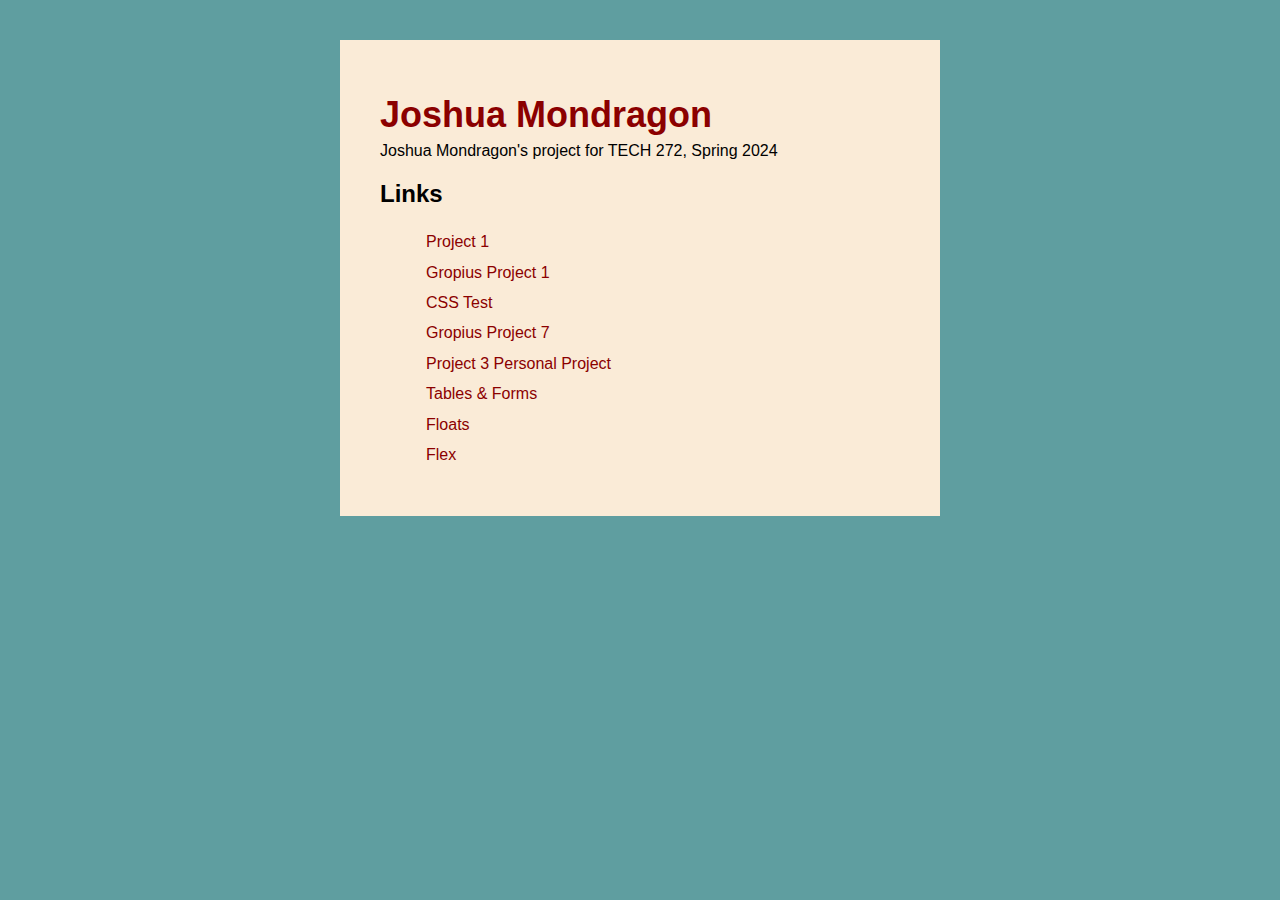
==== index.html @ 47b7df1c "Second upload try" ====
<!DOCTYPE html>
<html Lang="en-US">
<head>
    <meta charset="utf-8"/>
    <title>Joshua Mondragon Website</title>
    <meta name="viewport" content="width=device-width, intitial-scale-1"/>
    <meta name="description" content="Website for TECH 272 Spring 2024"/>
	<link rel="stylesheet" href="Project_2_JoshMondragon/CSS/normalize.css">
	
	<style>
		    
		/* box-sizing */
		html {
			box-sizing:border-box;
		}
		*, *:before, *:after {
			box-sizing:inherit;
		}
		
		/* STRUCTURE */
		body {background-color:cadetblue;}
		main {width:100%; max-width:600px; Background-color:antiquewhite; padding:30px 40px; margin:40px auto; }
		
		/* TYPOGRAPHY */
		body {font-family:helvetica, arial, sans-serif;}
		h1 {color:darkred; font-size:36px; margin-bottom:6px;}
		p {margin-top:0;}
		li {list-style:none; padding:6px;}
		
		/* LINKS */
		
		a:link, a:visited {color:darkred; text-decoration:none;}
		a:hover, a:focus, a:active {color:#FF7003;}
		 
		
		
	</style>
</head>

<body>
	<main>
		<h1>Joshua Mondragon</h1>
		<p>Joshua Mondragon's project for TECH 272, Spring 2024</p>
		
		<h2>Links</h2>
		<ul>
			<li><a href="Project_1_JoshMondragon/Joshuas_Project_1_TECH272_S2024.html">Project 1</a></li>
			<li><a href="Project_2_JoshMondragon/gropius.html">Gropius Project 1</a></li>
			<li><a href="CSSTest/CSSTest.html">CSS Test</a></li>
			<li><a href="Project_2_JoshMondragon/gropius_7.html">Gropius Project 7</a></li>
			<li><a href="Project_3_JoshMondragon/Project_3.html">Project 3 Personal Project</a></li>
			<li><a href="Project_3a_JoshMondragon/TablesForms_1.html">Tables &amp; Forms</a></li>
			<li><a href="Project_3a_JoshMondragon/Floats.html">Floats</a></li>
			<li><a href="Project_3a_JoshMondragon/Flex.html">Flex</a></li>
		</ul>
	</main>
</body>
</html>
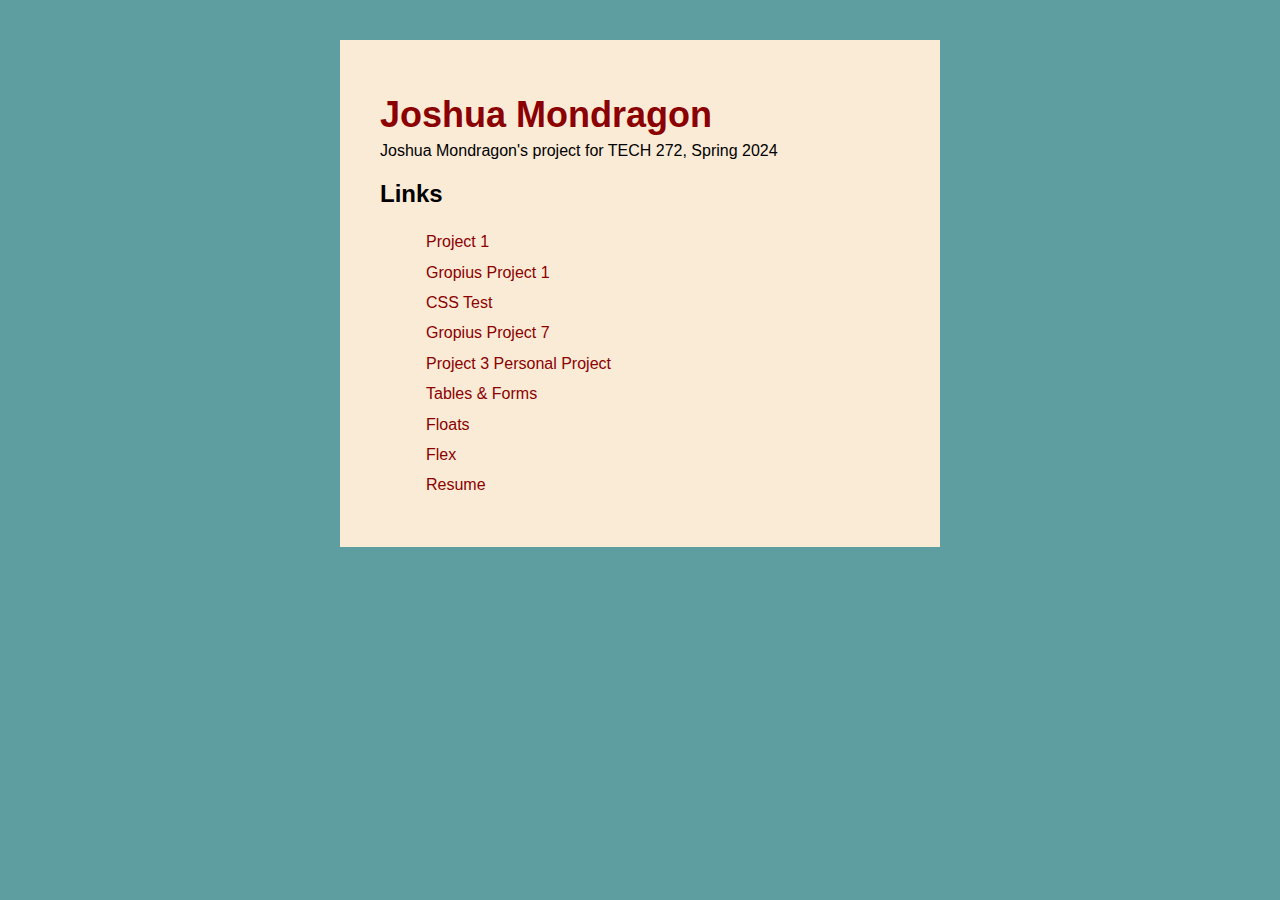
==== commit 8c7bb9c5: "Resume upload" ====
--- a/index.html
+++ b/index.html
@@ -52,6 +52,7 @@
 			<li><a href="Project_3a_JoshMondragon/TablesForms_1.html">Tables &amp; Forms</a></li>
 			<li><a href="Project_3a_JoshMondragon/Floats.html">Floats</a></li>
 			<li><a href="Project_3a_JoshMondragon/Flex.html">Flex</a></li>
+			<li><a href="Resume Project/resume.html">Resume</a></li>
 		</ul>
 	</main>
 </body>
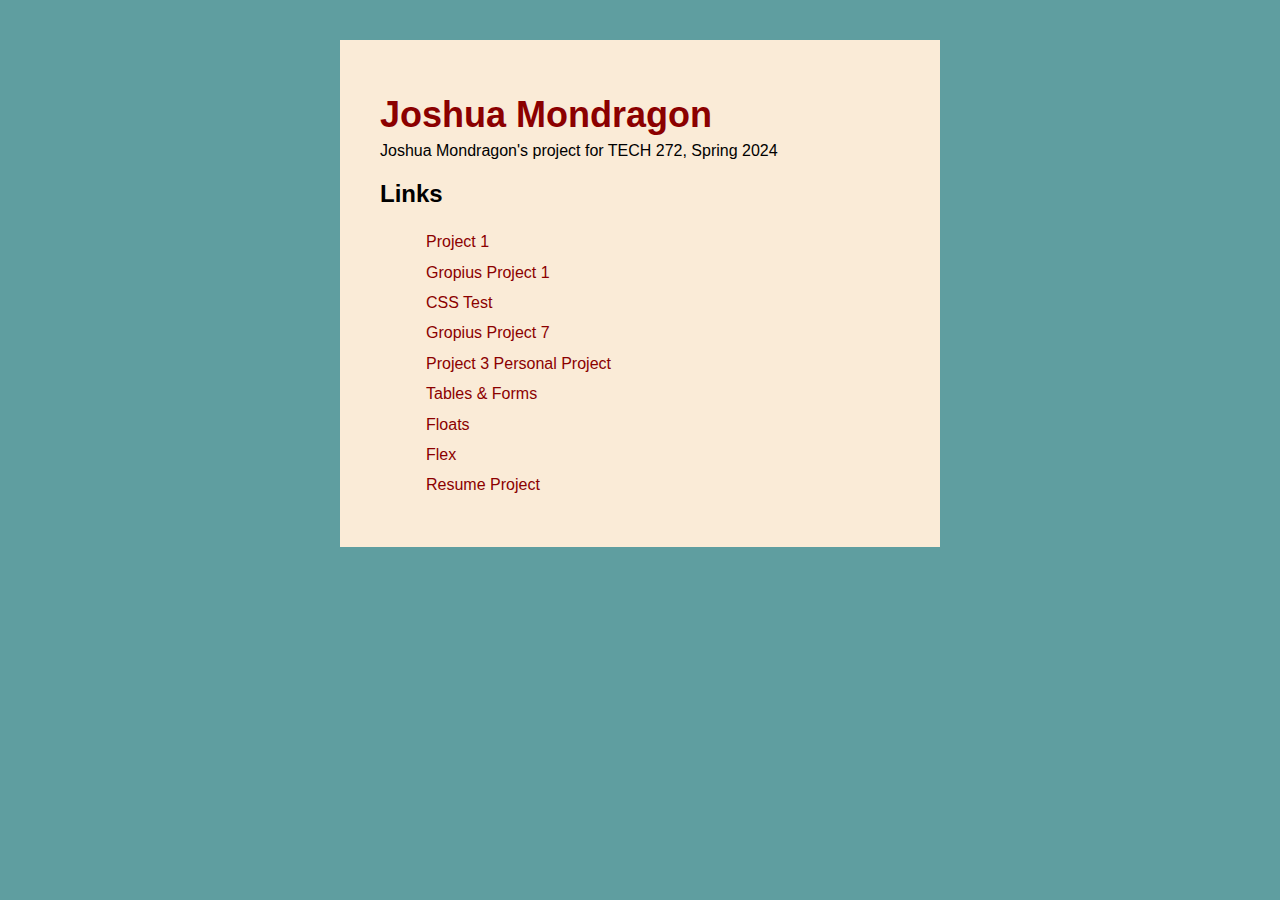
==== commit 6dfeda2c: "Resume style update" ====
--- a/index.html
+++ b/index.html
@@ -52,7 +52,7 @@
 			<li><a href="Project_3a_JoshMondragon/TablesForms_1.html">Tables &amp; Forms</a></li>
 			<li><a href="Project_3a_JoshMondragon/Floats.html">Floats</a></li>
 			<li><a href="Project_3a_JoshMondragon/Flex.html">Flex</a></li>
-			<li><a href="Resume Project/resume.html">Resume</a></li>
+			<li><a href="Resume Project/resume.html">Resume Project</a></li>
 		</ul>
 	</main>
 </body>
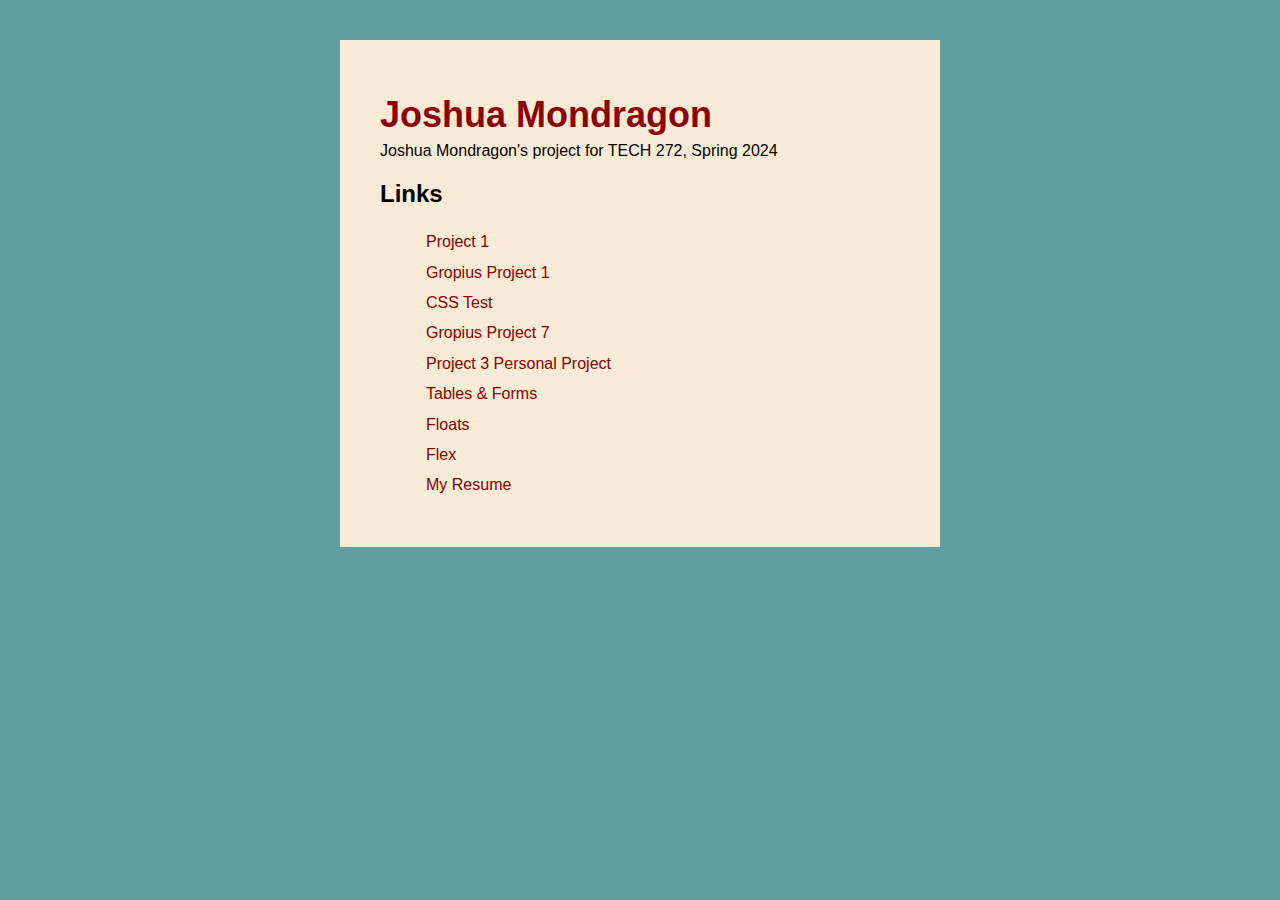
==== commit d9eeedb8: "Update index.html" ====
--- a/index.html
+++ b/index.html
@@ -52,7 +52,7 @@
 			<li><a href="Project_3a_JoshMondragon/TablesForms_1.html">Tables &amp; Forms</a></li>
 			<li><a href="Project_3a_JoshMondragon/Floats.html">Floats</a></li>
 			<li><a href="Project_3a_JoshMondragon/Flex.html">Flex</a></li>
-			<li><a href="Resume Project/resume.html">Resume Project</a></li>
+			<li><a href="Resume Project/resume.html">My Resume</a></li>
 		</ul>
 	</main>
 </body>
